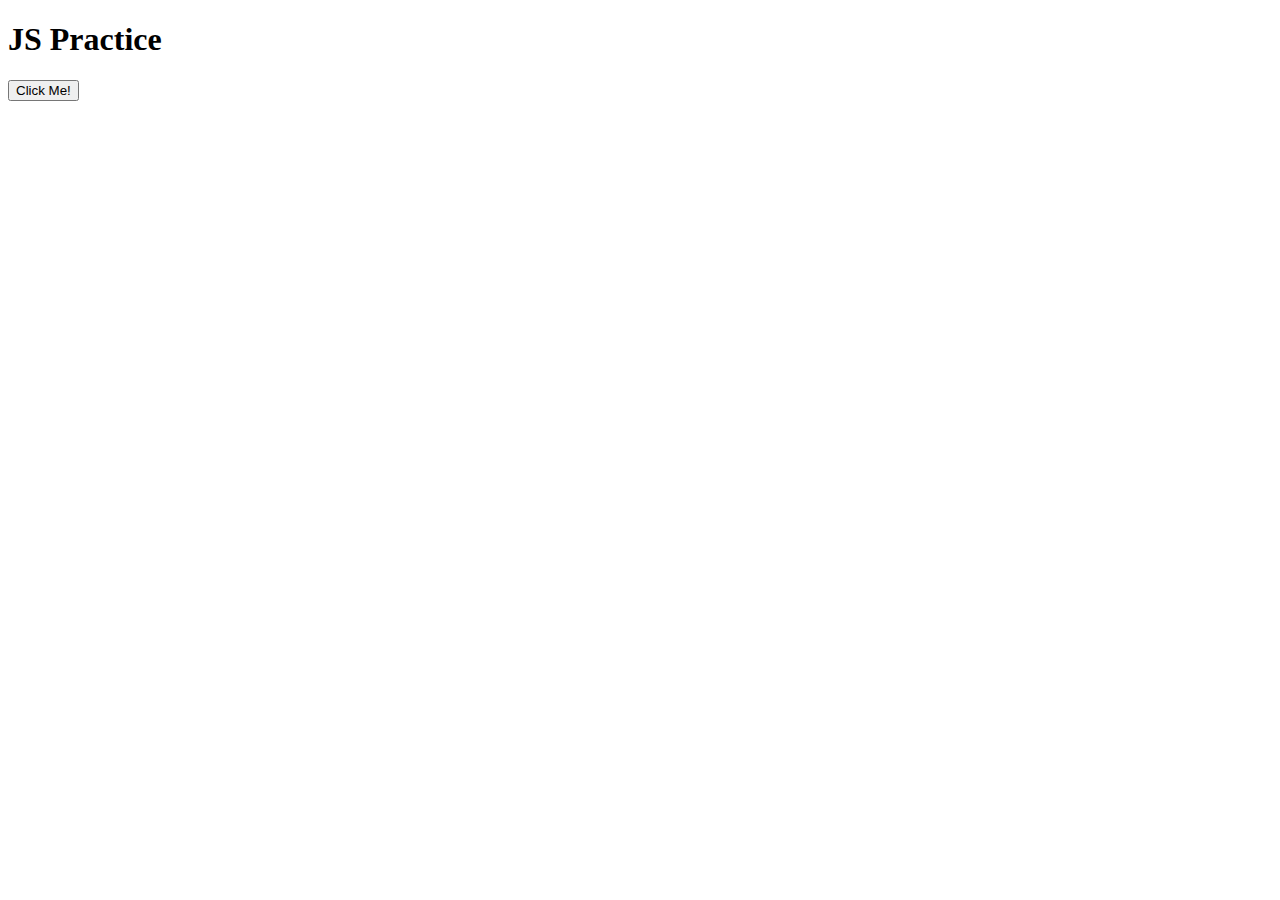
==== index.html @ 80152486 "first commit" ====
<!DOCTYPE html>
<html lang="en">
<head>
    <meta charset="UTF-8">
    <meta name="viewport" content="width=device-width, initial-scale=1.0">
    <title>Edx-JS</title>
    <link rel="stylesheet" href="style.css">
</head>
<body>

    <h1>JS Practice</h1>

    <button onclick="hello()">Click Me!</button>

</body>
<script src="main.js"></script>
</html>
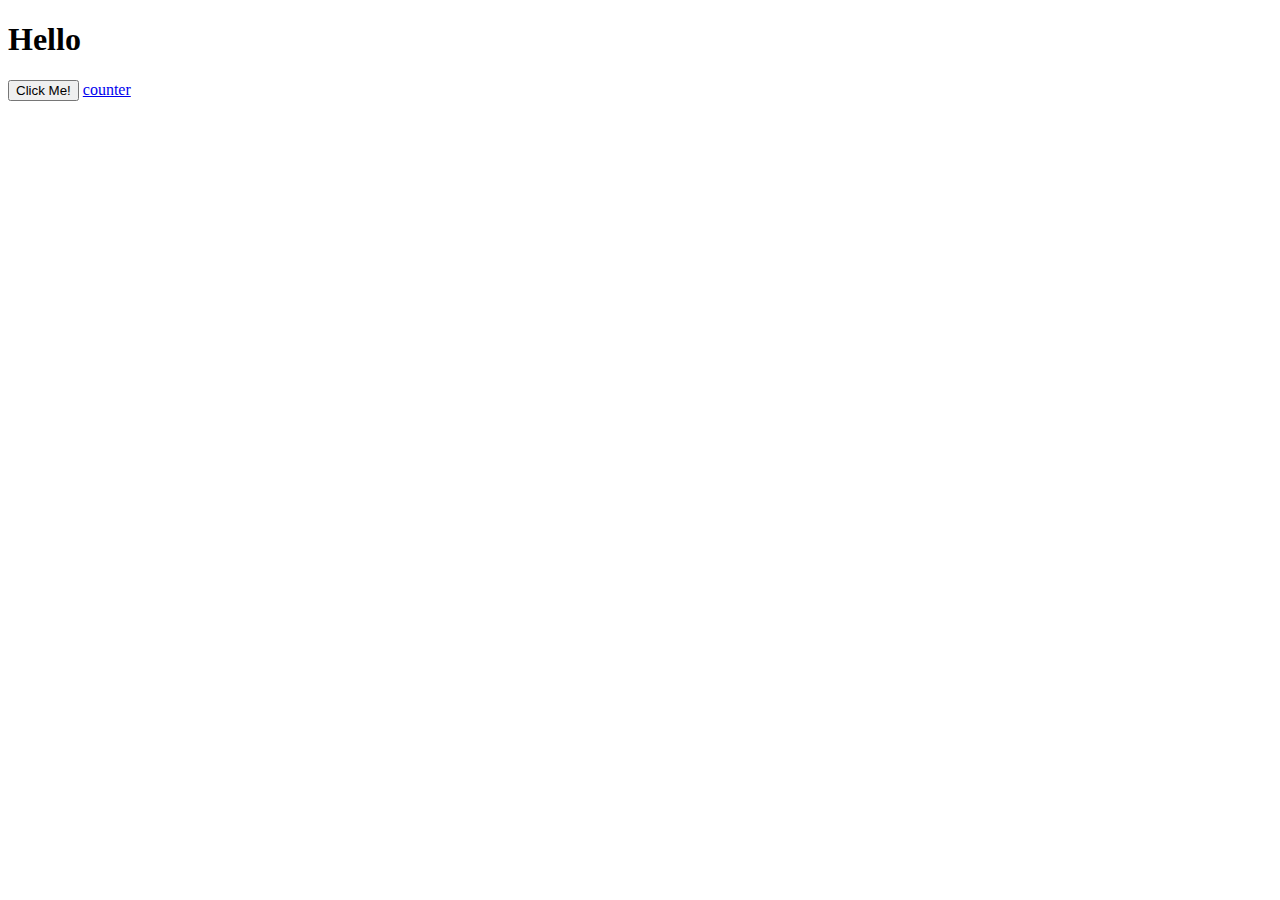
==== commit f5d04dff: "condition" ====
--- a/index.html
+++ b/index.html
@@ -8,9 +8,10 @@
 </head>
 <body>
 
-    <h1>JS Practice</h1>
-
+    <h1 class="heading1">Hello</h1>
+    
     <button onclick="hello()">Click Me!</button>
+    <a href="counter.html">counter</a>
 
 </body>
 <script src="main.js"></script>
